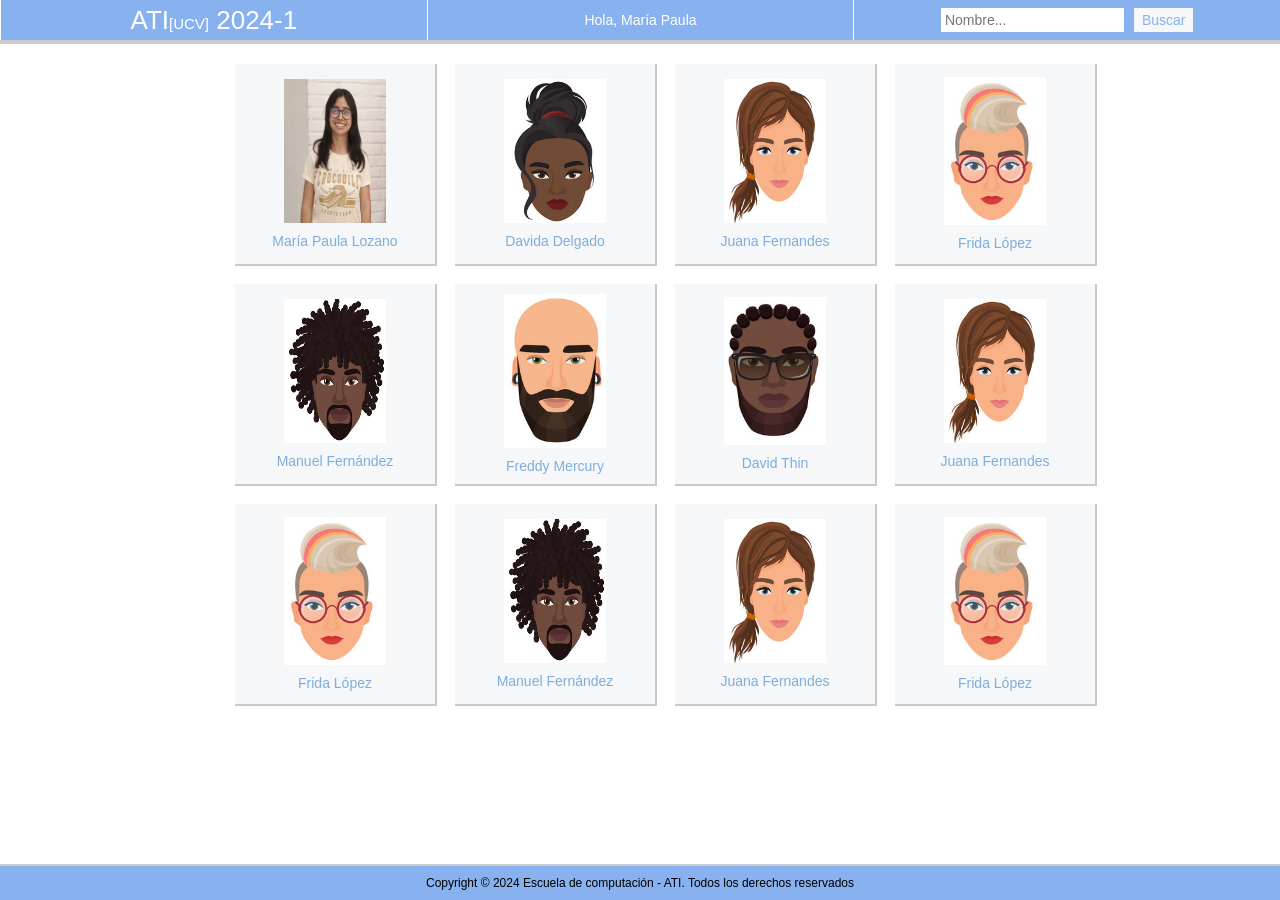
==== index.html @ 07c14334 "primera versión página de listado" ====
<!DOCTYPE html>
<html lang="es">
<head>
  <meta charset="UTF-8">
  <title>ATI[UCV] 2024-1</title>
  <link rel="icon" type="image/x-icon" href="http://www.ciens.ucv.ve/portalasig2/favicon.ico">
  <style>
    * {
      margin: 0;
      padding: 0;
      box-sizing: border-box;
    }

    body {
      font-family: Arial, sans-serif;
      background-color: white;
      min-height: 100vh; 
      display: flex; 
      flex-direction: column; 
    }

    header {
      background-color: #87b1ef;
      border-bottom: 2px solid #ccc;     
    }

    nav {
        background-color: #87b1ef;
        border-bottom: 2px solid #ccc;
    }

    .nav-lista {
        display: flex;
        justify-content: space-between;
        align-items: stretch;
        height: 40px;
        color: white;
        list-style: none;
        margin: 0;
        padding: 0;
    }

    .nav-sec {
        flex: 1;
        display: flex;
        align-items: center;
        justify-content: center;
        border-left: 1px solid white;
    }
        
    form {
        display: flex;
        align-items: center;
        gap: 5px;
    }

    .titulo {
        font-size: 26px;
        font-weight: semi-bold;
    }

    .titulo span {
        font-size: 15px;
        font-weight: normal; 
    }

    .texto-centro {
        font-size: 14px;
    }


    input[type="text"] {
        padding: 4px;
        border: none;
        font-size: 14px;
    }

    input[type="submit"] {
        background-color: #f5f7f9;
        color: #87b1ef;
        border: none;
        padding: 4px 8px;
        font-size: 14px;
        cursor: pointer;
        margin-left: 5px;
    }

    section {
        padding: 20px;
    }

    .estudiantes {
        display: grid;
        grid-template-columns: repeat(4, 150px);
        gap: 70px; 
        justify-content: center;
        row-gap: 20px; 
    }

    .estudiantes li {
        list-style: none;
        text-align: center;
        background-color: #f5f7f9;
        padding: 15px;
        width: 200px;
        height: 200px;
        box-shadow: 1px 1px 0px 1px #6965655b;
        display: flex;
        flex-direction: column;
        align-items: center;
        justify-content: center;
    }

    .estudiantes img {
        width: 60%;
        height: 100%;
        object-fit: fill;
        border: none;
    }

    .estudiantes p {
        margin-top: 10px;
        font-size: 14px;
        color: #7eadde;
    }

    footer {
        background-color: #87b1ef;
        text-align: center;
        padding: 10px;
        font-size: 12px;
        margin-top: auto; 
        border-top: 2px solid #ccc;      
    }
  </style>
</head>
<body>
  <header>
    <nav>
        <ul class="nav-lista">
          <li class="nav-sec">
            <div class="titulo">ATI<span>[UCV]</span> 2024-1</div>
          </li>
          <li class="nav-sec">
            <div class="texto-centro">Hola, María Paula</div>
          </li>
          <li class="nav-sec">
            <form>
              <input type="text" placeholder="Nombre...">
              <input type="submit" value="Buscar">
            </form>
          </li>
        </ul>
      </nav>
  </header>

  <section>
    <ul class="estudiantes">
        <li>
            <img src="./30001499/30001499.jpg" alt="María Paula Lozano">
            <p>María Paula Lozano</p>
        </li>
        <li>
            <img src="./dummy1/dummy.jpg" alt="dummy1">
            <p>Davida Delgado</p>
        </li>
        <li>
            <img src="./dummy2/dummy.jpg" alt="dummy2">
            <p>Juana Fernandes</p>
        </li>
        <li>
            <img src="./dummy3/dummy.jpg" alt="dummy3">
            <p>Frida López</p>
        </li>
        <li>
            <img src="./dummy4/dummy.jpg" alt="dummy4">
            <p>Manuel Fernández</p>
        </li>
        <li>
            <img src="./dummy5/dummy.jpg" alt="dummy5">
            <p>Freddy Mercury</p>
        </li>
        <li>
            <img src="./dummy6/dummy.jpg" alt="dummy6">
            <p>David Thin</p>
        </li>
        <li>
            <img src="./dummy2/dummy.jpg" alt="dummy2">
            <p>Juana Fernandes</p>
        </li>
        <li>
            <img src="./dummy3/dummy.jpg" alt="dummy3">
            <p>Frida López</p>
        </li>
        <li>
            <img src="./dummy4/dummy.jpg" alt="dummy4">
            <p>Manuel Fernández</p>
        </li>
        <li>
            <img src="./dummy2/dummy.jpg" alt="dummy2">
            <p>Juana Fernandes</p>
        </li>
        <li>
            <img src="./dummy3/dummy.jpg" alt="dummy3">
            <p>Frida López</p>
        </li>              
    </ul>
  </section>

  <footer>
    Copyright © 2024 Escuela de computación - ATI. Todos los derechos reservados
  </footer>
</body>
</html>
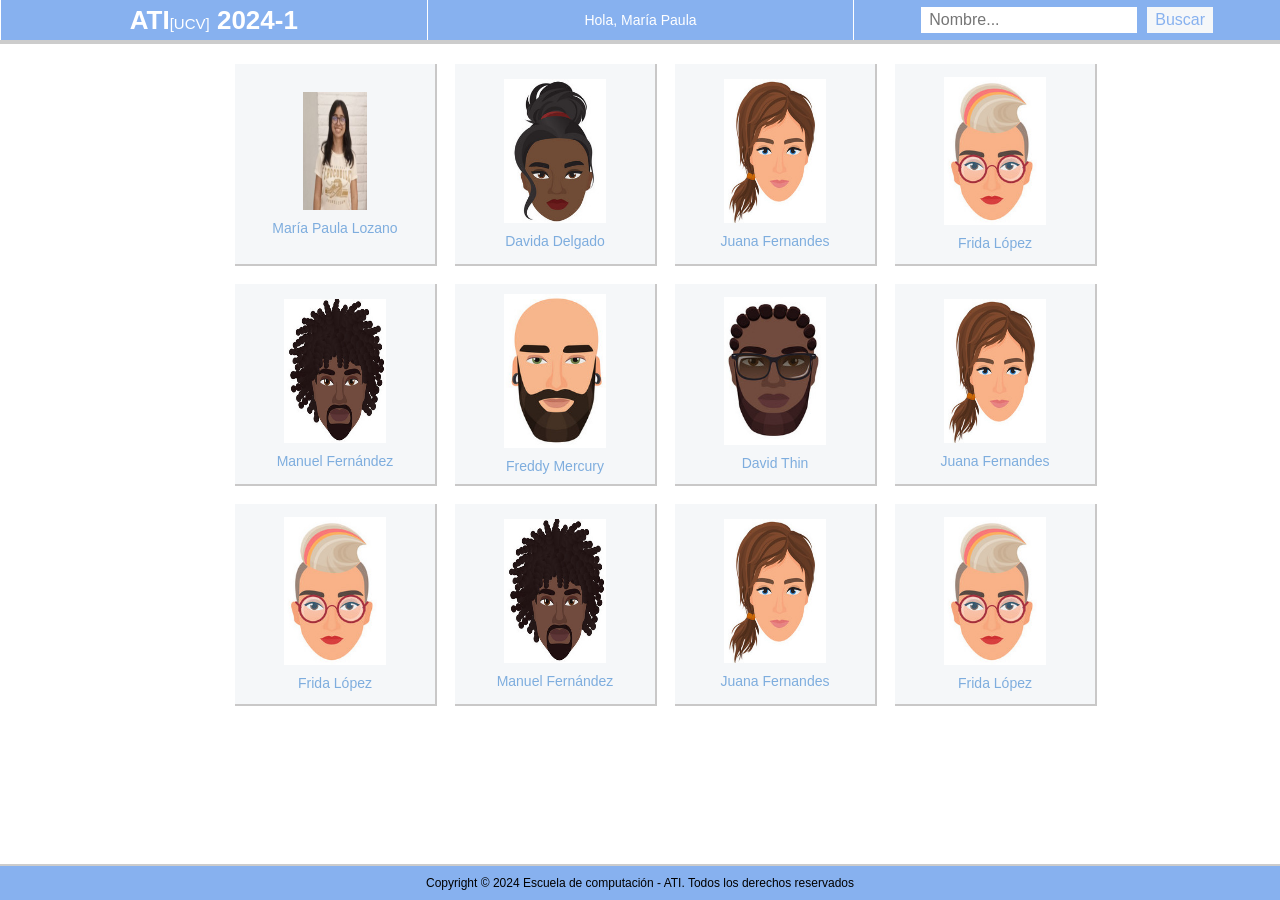
==== commit 57b6abbf: "versión responsive" ====
--- a/index.html
+++ b/index.html
@@ -1,155 +1,27 @@
 <!DOCTYPE html>
 <html lang="es">
 <head>
-  <meta charset="UTF-8">
+  <meta name="viewport" content="width=device-width, initial-scale=1.0">
   <title>ATI[UCV] 2024-1</title>
   <link rel="icon" type="image/x-icon" href="http://www.ciens.ucv.ve/portalasig2/favicon.ico">
-  <style>
-    * {
-      margin: 0;
-      padding: 0;
-      box-sizing: border-box;
-    }
-
-    body {
-      font-family: Arial, sans-serif;
-      background-color: white;
-      min-height: 100vh; 
-      display: flex; 
-      flex-direction: column; 
-    }
-
-    header {
-      background-color: #87b1ef;
-      border-bottom: 2px solid #ccc;     
-    }
-
-    nav {
-        background-color: #87b1ef;
-        border-bottom: 2px solid #ccc;
-    }
-
-    .nav-lista {
-        display: flex;
-        justify-content: space-between;
-        align-items: stretch;
-        height: 40px;
-        color: white;
-        list-style: none;
-        margin: 0;
-        padding: 0;
-    }
-
-    .nav-sec {
-        flex: 1;
-        display: flex;
-        align-items: center;
-        justify-content: center;
-        border-left: 1px solid white;
-    }
-        
-    form {
-        display: flex;
-        align-items: center;
-        gap: 5px;
-    }
-
-    .titulo {
-        font-size: 26px;
-        font-weight: semi-bold;
-    }
-
-    .titulo span {
-        font-size: 15px;
-        font-weight: normal; 
-    }
-
-    .texto-centro {
-        font-size: 14px;
-    }
-
-
-    input[type="text"] {
-        padding: 4px;
-        border: none;
-        font-size: 14px;
-    }
-
-    input[type="submit"] {
-        background-color: #f5f7f9;
-        color: #87b1ef;
-        border: none;
-        padding: 4px 8px;
-        font-size: 14px;
-        cursor: pointer;
-        margin-left: 5px;
-    }
-
-    section {
-        padding: 20px;
-    }
-
-    .estudiantes {
-        display: grid;
-        grid-template-columns: repeat(4, 150px);
-        gap: 70px; 
-        justify-content: center;
-        row-gap: 20px; 
-    }
-
-    .estudiantes li {
-        list-style: none;
-        text-align: center;
-        background-color: #f5f7f9;
-        padding: 15px;
-        width: 200px;
-        height: 200px;
-        box-shadow: 1px 1px 0px 1px #6965655b;
-        display: flex;
-        flex-direction: column;
-        align-items: center;
-        justify-content: center;
-    }
-
-    .estudiantes img {
-        width: 60%;
-        height: 100%;
-        object-fit: fill;
-        border: none;
-    }
-
-    .estudiantes p {
-        margin-top: 10px;
-        font-size: 14px;
-        color: #7eadde;
-    }
-
-    footer {
-        background-color: #87b1ef;
-        text-align: center;
-        padding: 10px;
-        font-size: 12px;
-        margin-top: auto; 
-        border-top: 2px solid #ccc;      
-    }
-  </style>
+  <link rel="stylesheet" href="./css/style.css">
 </head>
-<body>
+<body class="index">
   <header>
     <nav>
         <ul class="nav-lista">
-          <li class="nav-sec">
-            <div class="titulo">ATI<span>[UCV]</span> 2024-1</div>
-          </li>
-          <li class="nav-sec">
-            <div class="texto-centro">Hola, María Paula</div>
-          </li>
-          <li class="nav-sec">
-            <form>
-              <input type="text" placeholder="Nombre...">
-              <input type="submit" value="Buscar">
-            </form>
-          </li>
+            <li class="nav-sec">
+                <div class="titulo">ATI<span>[UCV]</span> 2024-1</div>
+            </li>
+            <li class="nav-sec">
+                <div class="texto-centro">Hola, María Paula</div>
+            </li>
+            <li class="nav-sec">
+                <form>
+                <input type="text" placeholder="Nombre...">
+                <input type="submit" value="Buscar">
+                </form>
+            </li>
         </ul>
       </nav>
   </header>
@@ -157,7 +29,11 @@
   <section>
     <ul class="estudiantes">
         <li>
-            <img src="./30001499/30001499.jpg" alt="María Paula Lozano">
+            <picture>
+                <source media="(min-width: 1025px)" srcset="./30001499/CEDULAGrande.jpg">
+                <source media="(max-width: 1024px)" srcset="./30001499/CEDULAPequena.jpg">
+                <img src="./30001499/CEDULAGrande.jpg" alt="Foto de María Paula Lozano">
+              </picture>
             <p>María Paula Lozano</p>
         </li>
         <li>
@@ -207,8 +83,8 @@
     </ul>
   </section>
 
-  <footer>
-    Copyright © 2024 Escuela de computación - ATI. Todos los derechos reservados
-  </footer>
+    <footer>
+        Copyright © 2024 Escuela de computación - ATI. Todos los derechos reservados
+    </footer>
 </body>
 </html>
--- a/css/style.css
+++ b/css/style.css
@@ -0,0 +1,434 @@
+html {
+  font-size: 100%; /* Equivale a 16px por defecto */
+}
+
+/* perfil */
+body.perfil {
+  font-family: Arial, sans-serif;
+  background-color: #f5f5f5;
+  margin: 2.5rem;
+  display: flex;
+  justify-content: center;
+}
+
+.contenedor {
+  display: flex;
+  flex-direction: row;
+  width: 50rem;
+  background-color: #f5f5f5;
+  gap: 0.9375rem;
+}
+
+.contenedor-foto {
+  width: 14.375rem;
+  display: flex;
+  align-items: center;
+  justify-content: center;
+}
+
+.contenedor-foto picture {
+  width: 100%;
+  height: 100%;
+  display: block;
+}
+
+.contenedor-foto img {
+  width: 100%;
+  height: 100%;
+  object-fit: cover;
+  border-top-left-radius: 4.375rem;
+}
+
+.info-contenedor {
+  display: flex;
+  flex-direction: column;
+  flex: 1;
+  background-color: white;
+  padding: 1.25rem;
+  border: 0.0625rem solid #000000;
+  box-shadow: 0.3125rem 0.3125rem 0rem 0.0625rem #808080;
+}
+
+.nombre {
+  font-size: 1.625rem; /* 26px */
+  color: orange;
+  font-weight: bold;
+  margin: 0 0 0.625rem 0;
+}
+
+.bio {
+  font-family: Georgia, serif;
+  font-style: italic;
+  font-size: 0.875rem; /* 14px */
+  text-align: justify;
+  margin-bottom: 1.25rem;
+  line-height: 1.5;
+}
+
+.preferencias {
+  font-family: Georgia, serif;
+  display: grid;
+  grid-template-columns: auto auto;
+  gap: 0.5rem 0.625rem;
+  font-size: 0.9375rem; /* 15px */
+  margin-bottom: 1.25rem;
+}
+
+.contacto {
+  font-family: Georgia, serif;
+  font-size: 0.875rem;
+  margin-top: auto;
+}
+
+.contacto a:link {
+  color: orange;
+  text-decoration: none;
+}
+
+.contacto a:visited {
+  color: red !important;
+}
+
+/* index */
+* {
+  margin: 0;
+  padding: 0;
+  box-sizing: border-box;
+}
+
+body.index {
+  font-family: Arial, sans-serif;
+  background-color: white;
+  min-height: 100vh;
+  display: flex;
+  flex-direction: column;
+}
+
+header {
+  background-color: #87b1ef;
+  border-bottom: 0.125rem solid #ccc;
+}
+
+nav {
+  background-color: #87b1ef;
+  border-bottom: 0.125rem solid #ccc;
+}
+
+.nav-lista {
+  display: flex;
+  justify-content: space-between;
+  align-items: stretch;
+  height: 2.5rem;
+  color: white;
+  list-style: none;
+  margin: 0;
+  padding: 0;
+}
+
+.nav-sec {
+  flex: 1;
+  display: flex;
+  align-items: center;
+  justify-content: center;
+  border-left: 0.0625rem solid white;
+}
+
+form {
+  display: flex;
+  align-items: center;
+  gap: 0.3125rem;
+}
+
+.titulo {
+  font-size: 1.625rem; /* 26px */
+  font-weight: 600;
+}
+
+.titulo span {
+  font-size: 0.9375rem; /* 15px */
+  font-weight: normal;
+}
+
+.texto-centro {
+  font-size: 0.875rem; /* 14px */
+}
+
+input[type="text"] {
+  padding: 0.25rem;
+  border: none;
+  font-size: 0.875rem;
+}
+
+input[type="submit"] {
+  background-color: #f5f7f9;
+  color: #87b1ef;
+  border: none;
+  padding: 0.25rem 0.5rem;
+  font-size: 0.875rem;
+  cursor: pointer;
+  margin-left: 0.3125rem;
+}
+
+section {
+  padding: 1.25rem;
+}
+
+.estudiantes {
+  display: grid;
+  grid-template-columns: repeat(4, 9.375rem); /* 150px */
+  gap: 4.375rem;
+  justify-content: center;
+  row-gap: 1.25rem;
+}
+
+.estudiantes li {
+  list-style: none;
+  text-align: center;
+  background-color: #f5f7f9;
+  padding: 0.9375rem;
+  width: 12.5rem;
+  height: 12.5rem;
+  box-shadow: 0.0625rem 0.0625rem 0rem 0.0625rem #6965655b;
+  display: flex;
+  flex-direction: column;
+  align-items: center;
+  justify-content: center;
+}
+
+.estudiantes img {
+  width: 60%;
+  height: 100%;
+  object-fit: fill;
+  border: none;
+}
+
+.estudiantes p {
+  margin-top: 0.625rem;
+  font-size: 0.875rem;
+  color: #7eadde;
+}
+
+.estudiantes li:hover {
+  animation: rotar 0.5s ease-in-out forwards;
+  background: #99c5dd;
+  box-shadow: 0.0625rem 0.0625rem 0rem 0.0625rem #6965655b;
+}
+
+footer {
+  background-color: #87b1ef;
+  text-align: center;
+  padding: 0.625rem;
+  font-size: 0.75rem;
+  margin-top: auto;
+  border-top: 0.125rem solid #ccc;
+}
+
+@keyframes rotar {
+  0% {
+    transform: rotate(0deg) scale(1);
+  }
+  100% {
+    transform: rotate(9deg) scale(1.05);
+  }
+}
+
+/* MEDIA QUERIES */
+
+/* 1. Dispositivos móviles: 320px — 480px */
+@media screen and (min-width: 320px) and (max-width: 480px) {
+  .contenedor {
+    flex-direction: column;
+    width: 100%;
+    padding: 10px;
+  }
+
+  .contenedor-foto {
+    width: 100%;
+    height: auto;
+  }
+
+  .contenedor-foto picture {
+    border-top-left-radius: 70px;
+    width: 100%;
+    height: auto;
+  }
+
+  .info-contenedor {
+    margin-left: 0;
+    padding: 15px;
+    box-shadow: none;
+    border: none;
+  }
+
+  .preferencias {
+    grid-template-columns: 1fr;
+    font-size: 13px;
+  }
+
+  .nombre {
+    font-size: 20px;
+  }
+
+  .bio, .contacto, .estudiantes p {
+    font-size: 13px;
+  }
+
+  .titulo {
+    font-size: 22px;
+  }
+
+  .titulo span, .texto-centro, input[type="text"], input[type="submit"] {
+    font-size: 13px;
+  }
+
+  footer {
+    font-size: 11px;
+  }
+
+  .estudiantes {
+    grid-template-columns: repeat(2, 1fr);
+    gap: 1rem;
+  }
+
+  .estudiantes li {
+    width: 100%;
+    height: auto;
+  }
+
+  /* Navbar responsive */
+  .nav-lista {
+    flex-direction: column;
+    align-items: flex-start;
+  }
+
+  .nav-sec {
+    width: 100%;
+    padding: 0.5rem 0;
+    text-align: left;
+    border-left: none;
+  }
+
+  .titulo {
+    font-size: 1.25rem;
+  }
+
+  .texto-centro {
+    font-size: 0.75rem;
+  }
+
+  input[type="text"], input[type="submit"] {
+    font-size: 0.875rem;
+    padding: 0.25rem;
+    width: 100%; /* Se asegura que ocupe todo el ancho */
+  }
+}
+
+/* 2. Tablets: 481px — 768px */
+@media screen and (min-width: 481px) and (max-width: 768px) {
+  .contenedor {
+    flex-direction: column;
+    width: 90%;
+  }
+
+  .contenedor-foto {
+    width: 100%;
+    height: auto;
+  }
+
+  .contenedor-foto picture {
+    border-top-left-radius: 70px;
+    width: 100%;
+    height: auto;
+  }
+
+  .info-contenedor {
+    margin-left: 0;
+    box-shadow: 3px 3px 5px #aaa;
+  }
+
+  .preferencias {
+    grid-template-columns: 1fr 1fr;
+    font-size: 14px;
+  }
+
+  .nombre {
+    font-size: 22px;
+  }
+
+  .bio, .contacto, .estudiantes p {
+    font-size: 14px;
+  }
+
+  .titulo {
+    font-size: 24px;
+  }
+
+  .titulo span, .texto-centro, input[type="text"], input[type="submit"] {
+    font-size: 14px;
+  }
+
+  footer {
+    font-size: 12px;
+  }
+
+  .estudiantes {
+    grid-template-columns: repeat(3, 1fr);
+    gap: 1.25rem;
+  }
+
+  .estudiantes li {
+    width: 100%;
+    height: auto;
+  }
+
+  /* Navbar responsive */
+  .nav-lista {
+    flex-direction: row;
+    justify-content: space-between;
+  }
+
+  .nav-sec {
+    padding: 0.5rem;
+    flex: 1;
+  }
+
+  input[type="text"], input[type="submit"] {
+    font-size: 1rem;
+    padding: 0.25rem 0.5rem;
+    width: 100%; /* Se asegura que ocupe todo el ancho */
+  }
+
+  .titulo {
+    font-size: 1.5rem;
+  }
+
+  .texto-centro {
+    font-size: 0.85rem;
+  }
+}
+
+/* 3. Pantallas grandes / escritorio: 769px en adelante */
+@media screen and (min-width: 769px) {
+  .nav-lista {
+    flex-direction: row;
+    justify-content: space-between;
+  }
+
+  .nav-sec {
+    padding: 0.5rem 1rem;
+  }
+
+  input[type="text"], input[type="submit"] {
+    font-size: 1rem;
+    padding: 0.25rem 0.5rem;
+    width: auto; /* Se asegura de que no cambie */
+  }
+
+  .titulo {
+    font-size: 1.625rem;
+  }
+
+  .texto-centro {
+    font-size: 0.875rem;
+  }
+}
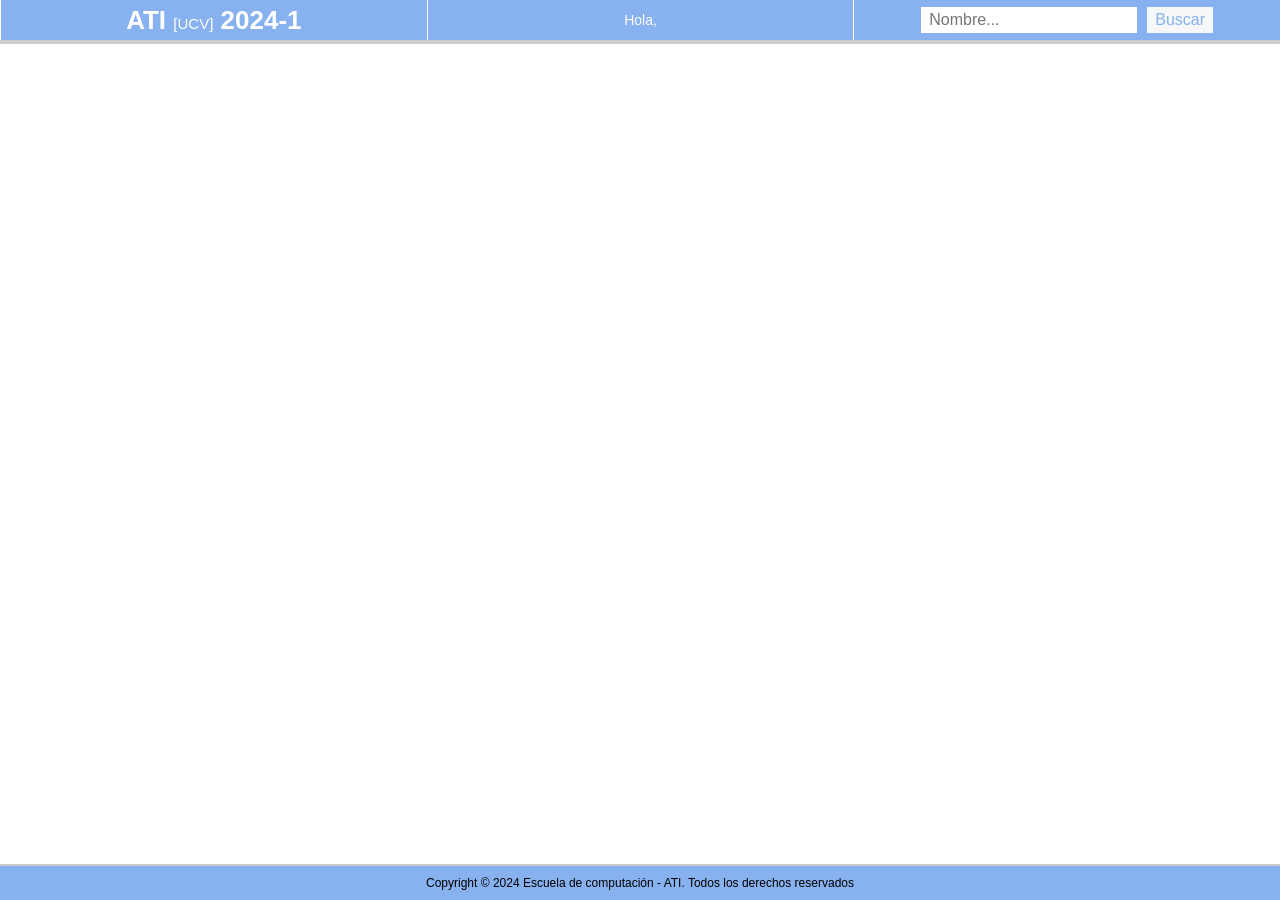
==== commit 71ae40f5: "configuración desde javascript" ====
--- a/index.html
+++ b/index.html
@@ -5,21 +5,23 @@
   <title>ATI[UCV] 2024-1</title>
   <link rel="icon" type="image/x-icon" href="http://www.ciens.ucv.ve/portalasig2/favicon.ico">
   <link rel="stylesheet" href="./css/style.css">
+  <link rel="preload" href="./conf/configES.json" as="fetch" crossorigin="anonymous">
+  <script src="./js/index.js"></script>  
 </head>
 <body class="index">
   <header>
     <nav>
         <ul class="nav-lista">
             <li class="nav-sec">
-                <div class="titulo">ATI<span>[UCV]</span> 2024-1</div>
+                <div class="titulo"><span></span></div>
             </li>
             <li class="nav-sec">
-                <div class="texto-centro">Hola, María Paula</div>
+                <div class="texto-centro"> </div>
             </li>
             <li class="nav-sec">
                 <form>
-                <input type="text" placeholder="Nombre...">
-                <input type="submit" value="Buscar">
+                <input type="text" placeholder="">
+                <input type="submit" value="">
                 </form>
             </li>
         </ul>
@@ -28,63 +30,11 @@
 
   <section>
     <ul class="estudiantes">
-        <li>
-            <picture>
-                <source media="(min-width: 1025px)" srcset="./30001499/CEDULAGrande.jpg">
-                <source media="(max-width: 1024px)" srcset="./30001499/CEDULAPequena.jpg">
-                <img src="./30001499/CEDULAGrande.jpg" alt="Foto de María Paula Lozano">
-              </picture>
-            <p>María Paula Lozano</p>
-        </li>
-        <li>
-            <img src="./dummy1/dummy.jpg" alt="dummy1">
-            <p>Davida Delgado</p>
-        </li>
-        <li>
-            <img src="./dummy2/dummy.jpg" alt="dummy2">
-            <p>Juana Fernandes</p>
-        </li>
-        <li>
-            <img src="./dummy3/dummy.jpg" alt="dummy3">
-            <p>Frida López</p>
-        </li>
-        <li>
-            <img src="./dummy4/dummy.jpg" alt="dummy4">
-            <p>Manuel Fernández</p>
-        </li>
-        <li>
-            <img src="./dummy5/dummy.jpg" alt="dummy5">
-            <p>Freddy Mercury</p>
-        </li>
-        <li>
-            <img src="./dummy6/dummy.jpg" alt="dummy6">
-            <p>David Thin</p>
-        </li>
-        <li>
-            <img src="./dummy2/dummy.jpg" alt="dummy2">
-            <p>Juana Fernandes</p>
-        </li>
-        <li>
-            <img src="./dummy3/dummy.jpg" alt="dummy3">
-            <p>Frida López</p>
-        </li>
-        <li>
-            <img src="./dummy4/dummy.jpg" alt="dummy4">
-            <p>Manuel Fernández</p>
-        </li>
-        <li>
-            <img src="./dummy2/dummy.jpg" alt="dummy2">
-            <p>Juana Fernandes</p>
-        </li>
-        <li>
-            <img src="./dummy3/dummy.jpg" alt="dummy3">
-            <p>Frida López</p>
-        </li>              
+                      
     </ul>
   </section>
 
     <footer>
-        Copyright © 2024 Escuela de computación - ATI. Todos los derechos reservados
     </footer>
 </body>
 </html>
